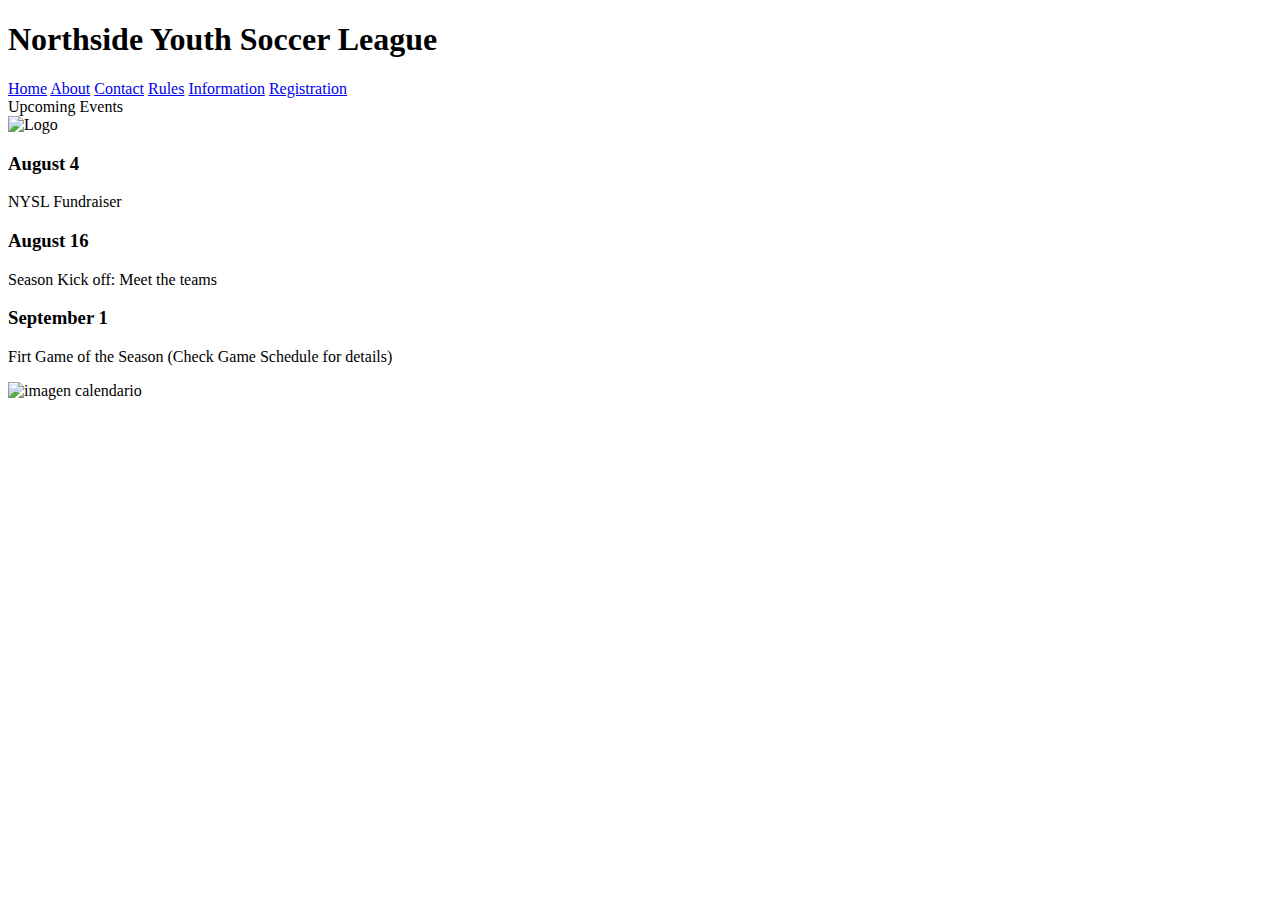
==== index.html @ 42069975 "fist commit" ====
<!DOCTYPE html>
<html lang="en">
<head>

    <meta charset="utf-8">
    <title>index</title>
    <link rel="stylesheet" href="/estilos/nysl_3.css">
   
</head>

<body>

    <header>
       
        <h1>Northside Youth Soccer League</h1>
        <div>
            <div class="menu">
                <a href="index.html" class="class_a_ref">Home</a>
                <a href="/proyecto/about.html">About</a>
                <a href="/proyecto/contact.html">Contact</a>
                <a href="/proyecto/rules.html">Rules</a>
                <a href="/proyecto/game_info.html">Information</a>
                 <a href="/proyecto/registration.html">Registration</a>
            </div>

            <div class="cont_imagen1"> </div>
        </div>
    </header>

   <div>
        <div class="up_events">Upcoming Events</div>
        
        
        <div class="imgLogo">

            <img class="logo" src="/imagenes/nysl_logo.png" alt="Logo">

        </div>

        <div class="calendar">

           <div class="centrado">
            <h3>August 4</h3>
            <p> NYSL Fundraiser</p>
            <h3> August 16</h3>
            <p> Season Kick off: Meet the teams</p>
            <h3> September 1</h3>
            <p> Firt Game of the Season (Check Game Schedule for details)</p>
        </div>
        <img class="calendar_img" src="/imagenes/calendar.jpg" alt="imagen calendario">
        </div>
         
</div>
   
    
</body>
</html>
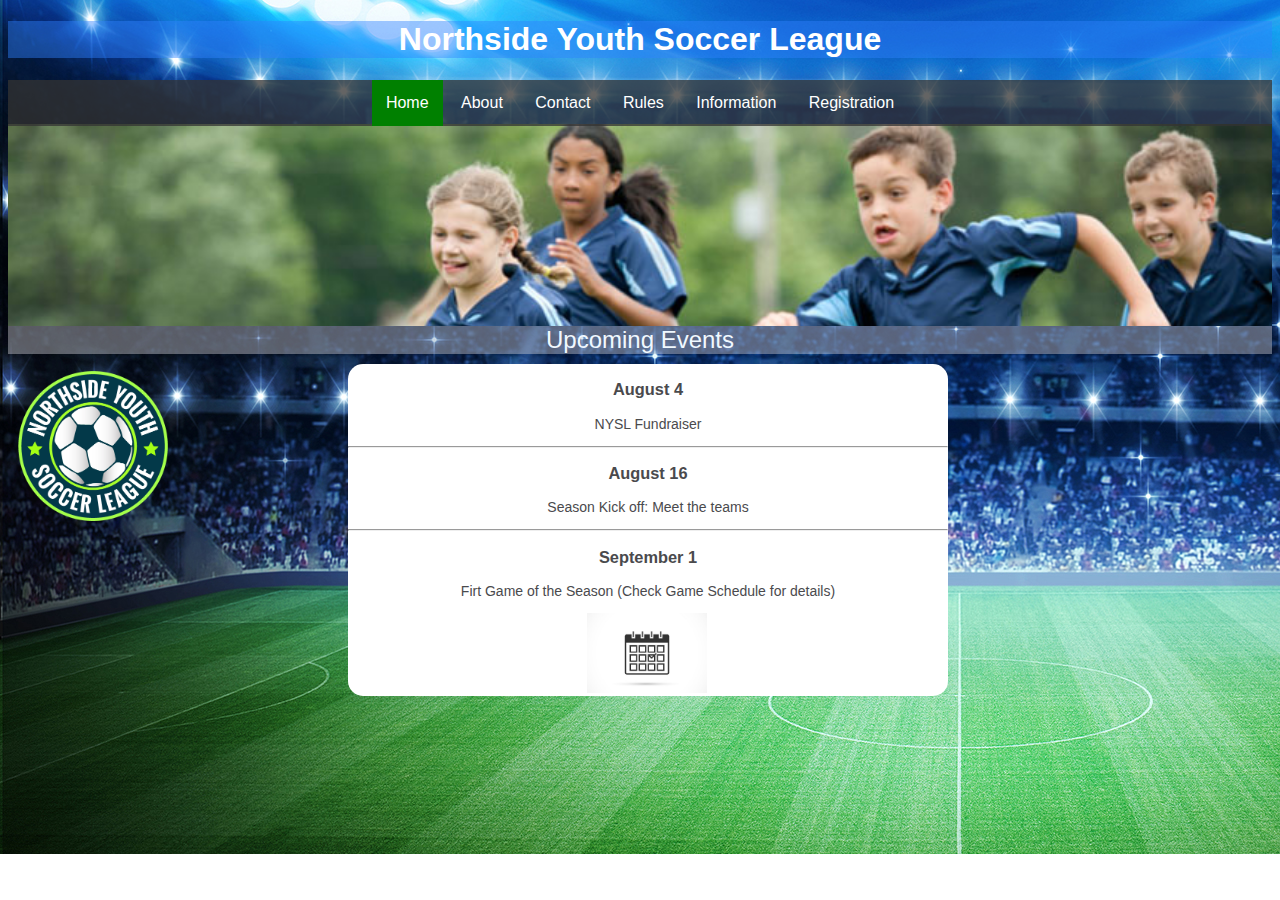
==== commit 33d98138: "done" ====
--- a/index.html
+++ b/index.html
@@ -1,36 +1,37 @@
 <!DOCTYPE html>
+
 <html lang="en">
+
 <head>
+    <meta charset="utf-8">
+    <title>Pagina de inicio</title>
+    <link rel="stylesheet" href="/estilos/nysl_3.css">
 
-    <meta charset="utf-8">
-    <title>index</title>
-    <link rel="stylesheet" href="/estilos/nysl_3.css">
-   
 </head>
 
 <body>
 
     <header>
-       
+
         <h1>Northside Youth Soccer League</h1>
         <div>
             <div class="menu">
-                <a href="index.html" class="class_a_ref">Home</a>
-                <a href="/proyecto/about.html">About</a>
-                <a href="/proyecto/contact.html">Contact</a>
-                <a href="/proyecto/rules.html">Rules</a>
-                <a href="/proyecto/game_info.html">Information</a>
-                 <a href="/proyecto/registration.html">Registration</a>
+                <a href="#" class="class_a_ref">Home</a>
+                <a href="/about.html">About</a>
+                <a href="/contact.html">Contact</a>
+                <a href="/rules.html">Rules</a>
+                <a href="/game_info.html">Information</a>
+                <a href="/registration.html">Registration</a>
             </div>
 
             <div class="cont_imagen1"> </div>
         </div>
     </header>
 
-   <div>
-        <div class="up_events">Upcoming Events</div>
-        
-        
+    <div>
+        <div class="titulo_encabezado">Upcoming Events</div>
+
+
         <div class="imgLogo">
 
             <img class="logo" src="/imagenes/nysl_logo.png" alt="Logo">
@@ -39,19 +40,21 @@
 
         <div class="calendar">
 
-           <div class="centrado">
-            <h3>August 4</h3>
-            <p> NYSL Fundraiser</p>
-            <h3> August 16</h3>
-            <p> Season Kick off: Meet the teams</p>
-            <h3> September 1</h3>
-            <p> Firt Game of the Season (Check Game Schedule for details)</p>
+            <div class="centrado">
+                <h3>August 4</h3>
+                <p> NYSL Fundraiser</p>
+                <hr />
+                <h3> August 16</h3>
+                <p> Season Kick off: Meet the teams</p>
+                <hr />
+                <h3> September 1</h3>
+                <p> Firt Game of the Season (Check Game Schedule for details)</p>
+            </div>
+            <img class="calendar_img" src="/imagenes/calendar.jpg" alt="imagen calendario">
         </div>
-        <img class="calendar_img" src="/imagenes/calendar.jpg" alt="imagen calendario">
-        </div>
-         
-</div>
-   
-    
+
+    </div>
+
+
 </body>
 </html>--- a/estilos/nysl_3.css
+++ b/estilos/nysl_3.css
@@ -0,0 +1,366 @@
+body {
+    background: url(/imagenes/camp_futbol_background.jpg);
+    background-repeat: no-repeat;
+    background-attachment: fixed;
+}
+
+
+
+h1 {
+    background: #2f81ff70;
+    color: white;
+    font-family: sans-serif;
+}
+
+header {
+    text-align: center;
+    font-family: Montserrat, Sans-serif;
+    background: url(/imagenes/design2_image1.jpg);
+    background-repeat: no-repeat;
+    background-size: 100%;
+    background-position-y: 103px;
+}
+
+footer {
+    color: white;
+    background: #333333bd;
+    font:12px/1.4 "Helvetica Neue", Helvetica, Arial, sans-serif;
+}
+
+.cont_imagen1 {
+    background: url(/imagenes/design2_image1.jpg);
+    height: 200px;
+    width: 100%;
+    background-size: cover;
+    background-repeat: no-repeat;
+}
+
+.titulo_encabezado {
+    font-family: "Helvetica Neue", Helvetica, Arial, sans-serif;
+    text-align: center;
+    font-size: x-large;
+    font-family: Montserrat, Sans-serif;
+    background: #cecfd56e;
+    color: aliceblue;
+}
+
+img.logo {
+    height: 150px;
+    width: 150px;
+}
+
+.imgLogo {
+    display: inline-block;
+    vertical-align: top;
+    width: 25%;
+    margin: 17px 0px 0px 10px;
+}
+
+.imgLogo1 {
+    display: inline-block;
+    vertical-align: top;
+    width: 25%;
+    margin: 17px 0px 0px 10px;
+}
+
+.centrado {
+    text-align: center;
+}
+
+
+.calendar {
+    font: 14px "Helvetica Neue", Helvetica, Arial, sans-serif;
+    color: #4a4a4d;
+    display: inline-block;
+    vertical-align: top;
+    width: 600px;
+    margin: 10px;
+    background: white;
+    border-radius: 15px;
+    overflow: hidden;
+
+}
+
+.fuente-permission {
+    font: 14px "Helvetica Neue", Helvetica, Arial, sans-serif;
+    color: #4a4a4d;
+    justify-content: flex-start;
+    align-items: flex-end
+}
+
+div.menu {
+    background-color: #333333c2;
+    overflow: auto;
+    white-space: nowrap;
+    margin-left: 550px;
+    margin: auto;
+    text-align: center;
+    font: menu;
+}
+
+div.menu a {
+    display: inline-block;
+    color: white;
+    text-align: center;
+    padding: 14px;
+    text-decoration: none;
+}
+
+div.menu a:hover {
+    background-color: #777;
+}
+
+a.class_a_ref {
+    pointer-events: none;
+    cursor: default;
+    text-decoration: none;
+    background: green;
+}
+
+.encabezado {
+    text-align: center;
+    font: 20px "Helvetica Neue", Helvetica, Arial, sans-serif;
+    color: dimgrey;
+}
+
+.encab1 {
+    font: 16px "Helvetica Neue", Helvetica, Arial, sans-serif;
+    color: grey;
+    font-weight: bold;
+    font-style: italic;
+    margin-left: 20px;
+    text-align: center;
+}
+
+.encab2 {
+    font: 16px "Helvetica Neue", Helvetica, Arial, sans-serif;
+    color: grey;
+    font-style: italic;
+    text-decoration: underline;
+    margin-left: 20px;
+    text-align: center;
+}
+
+.marca_cuadro {
+    list-style-type: square;
+}
+
+.negrita {
+    font-weight: bold;
+    color: grey;
+}
+
+.marca_letra {
+
+    list-style-type: lower-latin;
+    font: 12px/1.4 "Helvetica Neue", Helvetica, Arial, sans-serif;
+    color: grey;
+}
+
+.marca_circulo {
+    list-style: circle;
+}
+
+.text_rules {
+    font: 12px/1.4 "Helvetica Neue", Helvetica, Arial, sans-serif;
+    color: grey;
+    margin: 10px;
+    overflow: auto;
+
+
+}
+
+
+table {
+    background-color: #5657672b;
+    border-collapse: collapse;
+    border-spacing: 0;
+    color: grey;
+    font: 12px/1.4 "Helvetica Neue", Helvetica, Arial, sans-serif;
+    display: inline-block;
+    vertical-align: top;
+    margin-left: 250px;
+
+}
+
+th,
+td {
+    border: 1px solid #cecfd5;
+    padding: 10px 15px;
+    vertical-align: middle;
+}
+
+thead {
+    background: #3a84df;
+    color: #fff;
+}
+
+.fuente-letra {
+    font: 12px/1.4 "Helvetica Neue", Helvetica, Arial, sans-serif;
+    color: grey;
+    font-weight: bold;
+}
+
+.fuente_info {
+    font: 12px/1.4 "Helvetica Neue", Helvetica, Arial, sans-serif;
+    color: grey;
+    display: inline-flex;
+
+}
+
+.interline {
+    line-height: 1.5em;
+    margin-left: 15px;
+    height: 200px;
+    overflow-y: auto;
+    height: 300px;
+
+}
+
+.contenedor1 {
+    background: white;
+    border-radius: 15px;
+    margin-left: 175px;
+    margin-right: 175px;
+    height: 500px;
+    margin-top: 10px;
+    overflow: auto;
+
+}
+
+.calendar_img {
+    width: 120px;
+    margin-left: 239px;
+
+}
+
+.mail_img {
+    width: 120px;
+    margin-left: 239px;
+    margin-top: 60px;
+
+}
+
+input {
+    border-radius: 5px;
+    font: 14px/1.4 "Helvetica Neue", Helvetica, Arial, sans-serif;
+    margin: 0;
+    flex-grow: 1;
+}
+
+label {
+
+    font: 14px/1.4 "Helvetica Neue", Helvetica, Arial, sans-serif;
+    color: #4a4a4d
+}
+
+legend {
+    font: 14px/1.4 "Helvetica Neue", Helvetica, Arial, sans-serif;
+    color: #4a4a4d;
+
+}
+
+
+.box1 {
+    display: flex;
+
+}
+
+.box2 {
+    flex-grow: 1;
+
+}
+
+.box3 {
+    flex-grow: 1;
+
+}
+
+.area3 {
+    text-align: center;
+}
+
+.form1 {
+    background: white;
+    border-radius: 15px;
+    display: flex;
+    flex-direction: column;
+    margin-left: 150px;
+    margin-right: 150px;
+
+}
+
+
+form {
+    margin: 50px;
+
+}
+
+.padre {
+    margin: 40px;
+}
+
+.caixeta1 {
+    display: flex;
+    margin-right: 50px;
+
+}
+
+.caixeta2 {
+    display: flex;
+
+}
+
+.submit {
+
+    height: 30px;
+    width: 100px;
+    border-radius: 15px;
+}
+
+.contenedor_mapas {
+    display: flex;
+    justify-content: space-around;
+
+}
+
+
+.texto_mapa {
+    text-align: center;
+    font: 12px/1.4 "Helvetica Neue", Helvetica, Arial, sans-serif;
+    color: grey;
+
+}
+
+.venue-map {
+    width: 300px;
+    height: 150px;
+    border-color: #80808054;
+    border-radius: 5px;
+
+}
+
+.data_table {
+    margin-left: 430px;
+}
+
+.margen {
+    margin-left: 20px;
+    margin-top: 10px;
+    text-align: center;
+}
+
+.grid1 {
+    margin: 5px;
+}
+
+.grid2 {
+    margin: 5px;
+
+}
+
+.grid3 {
+    margin: 5px;
+}
+
+
